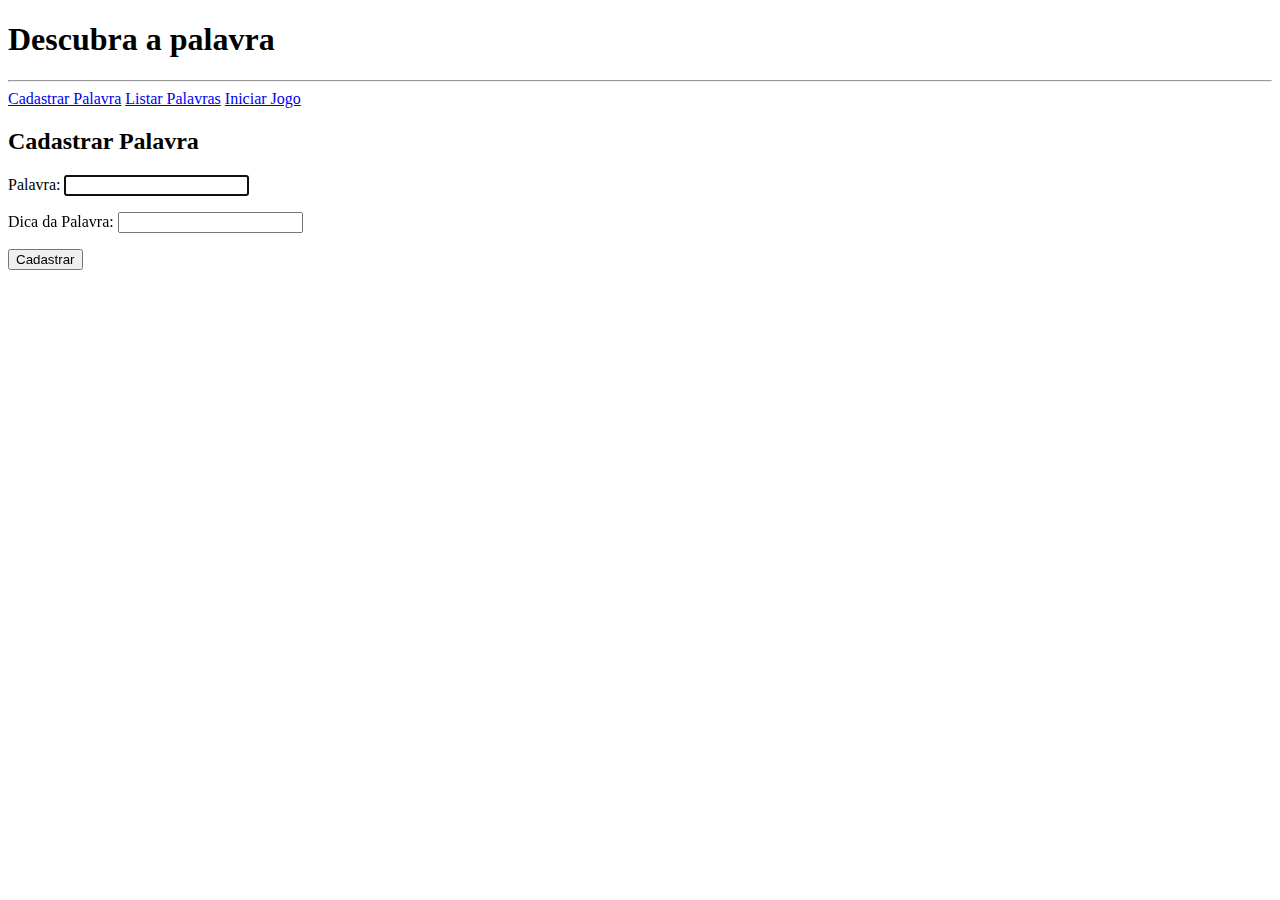
==== index.html @ 158b3514 "Initial commit" ====
<!DOCTYPE html>
<html lang="en">
<head>
    <meta charset="UTF-8">
    <meta http-equiv="X-UA-Compatible" content="IE=edge">
    <meta name="viewport" content="width=device-width, initial-scale=1.0">
    <link href="https://cdn.jsdelivr.net/npm/bootstrap@5.2.2/dist/css/bootstrap.min.css" rel="stylesheet" integrity="sha384-Zenh87qX5JnK2Jl0vWa8Ck2rdkQ2Bzep5IDxbcnCeuOxjzrPF/et3URy9Bv1WTRi" crossorigin="anonymous">
    <link rel="stylesheet" href="style.css">
    <title>Descubra a palavra</title>
</head>
<body>
    <div class="container">
        <div class="row">
            <div class="col-sm-12">
                <h1>Descubra a palavra</h1>
                <hr>

                <a href="./index.html" class="btn btn-primary">Cadastrar Palavra</a>
                <a href="./lista.html" class="btn btn-success">Listar Palavras</a>
                <a href="./jogo.html" class="btn btn-danger">Iniciar Jogo</a>
                
                <h2>Cadastrar Palavra</h2>
                <p>
                    <label for="inPalavra">Palavra:</label>
                    <input type="text" class="form-control" id="inPalavra" autofocus>
                </p>
                <p>
                    <label for="inDica">Dica da Palavra:</label>
                    <input type="text" class="form-control" id="inDica">
                </p>
                <input type="button" class="btn btn-primary"
                    value="Cadastrar" id="btCadastrar">

            </div>
        </div>
    </div>
    <script src="script.js"></script>
</body>
</html>
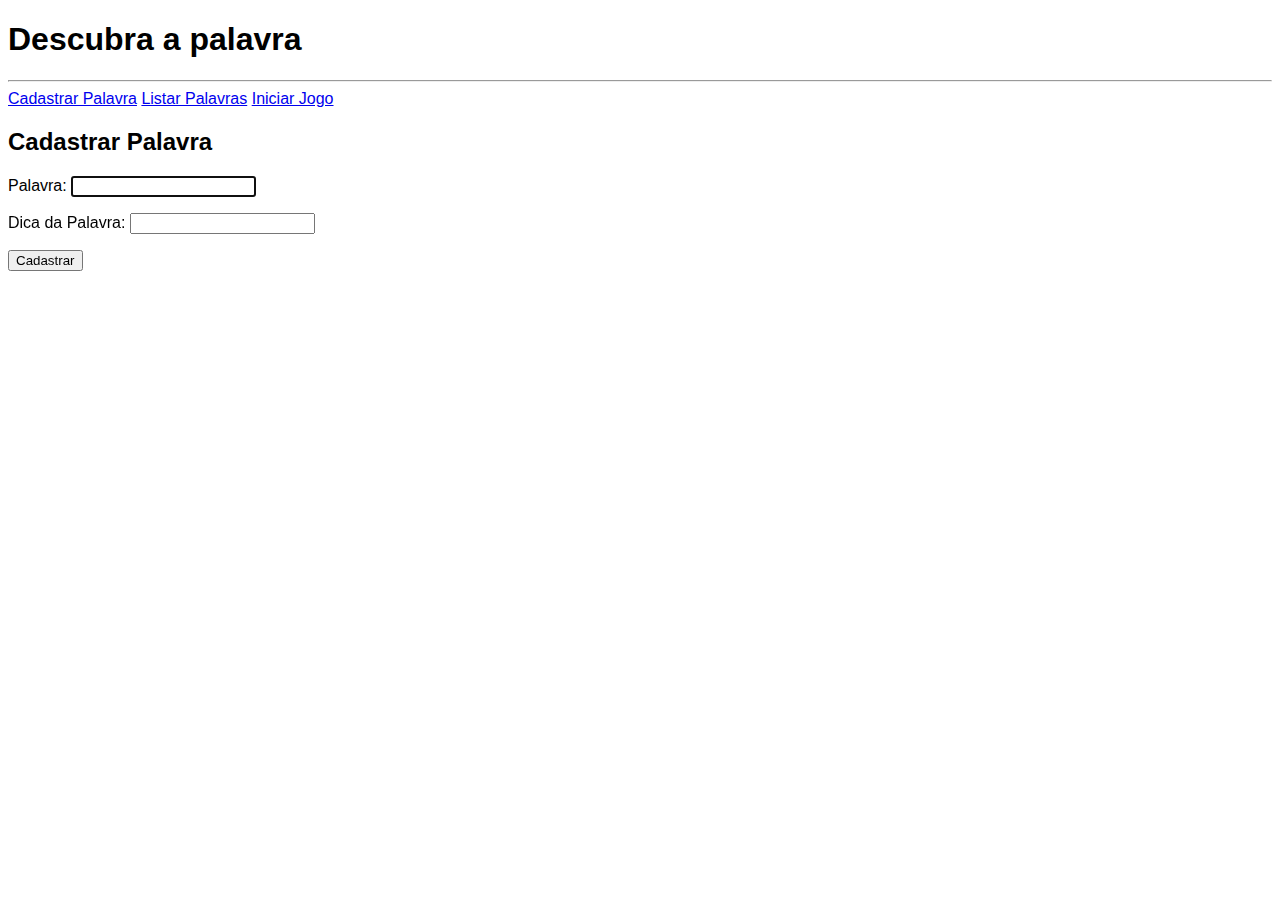
==== commit 9af70ab8: "funcionando" ====
--- a/index.html
+++ b/index.html
@@ -1,11 +1,11 @@
 <!DOCTYPE html>
-<html lang="en">
+<html lang="pt-br">
 <head>
     <meta charset="UTF-8">
     <meta http-equiv="X-UA-Compatible" content="IE=edge">
     <meta name="viewport" content="width=device-width, initial-scale=1.0">
     <link href="https://cdn.jsdelivr.net/npm/bootstrap@5.2.2/dist/css/bootstrap.min.css" rel="stylesheet" integrity="sha384-Zenh87qX5JnK2Jl0vWa8Ck2rdkQ2Bzep5IDxbcnCeuOxjzrPF/et3URy9Bv1WTRi" crossorigin="anonymous">
-    <link rel="stylesheet" href="style.css">
+    <link rel="stylesheet" href="./style/style.css">
     <title>Descubra a palavra</title>
 </head>
 <body>
@@ -34,6 +34,6 @@
             </div>
         </div>
     </div>
-    <script src="script.js"></script>
+    <script src="./scripts/script.js"></script>
 </body>
 </html>--- a/style/style.css
+++ b/style/style.css
@@ -0,0 +1,27 @@
+*{
+    font-family: Arial, Helvetica, sans-serif;
+}
+
+.entreLetra{
+    padding: 15px;
+
+}
+
+.fonteVermelho{
+    color: red;
+}
+
+.fonteAzul{
+    color: blue;
+}
+
+.outDica{
+    font-size: 15px;
+
+}
+
+#imgStatus{
+    width: 300px;
+}
+
+
